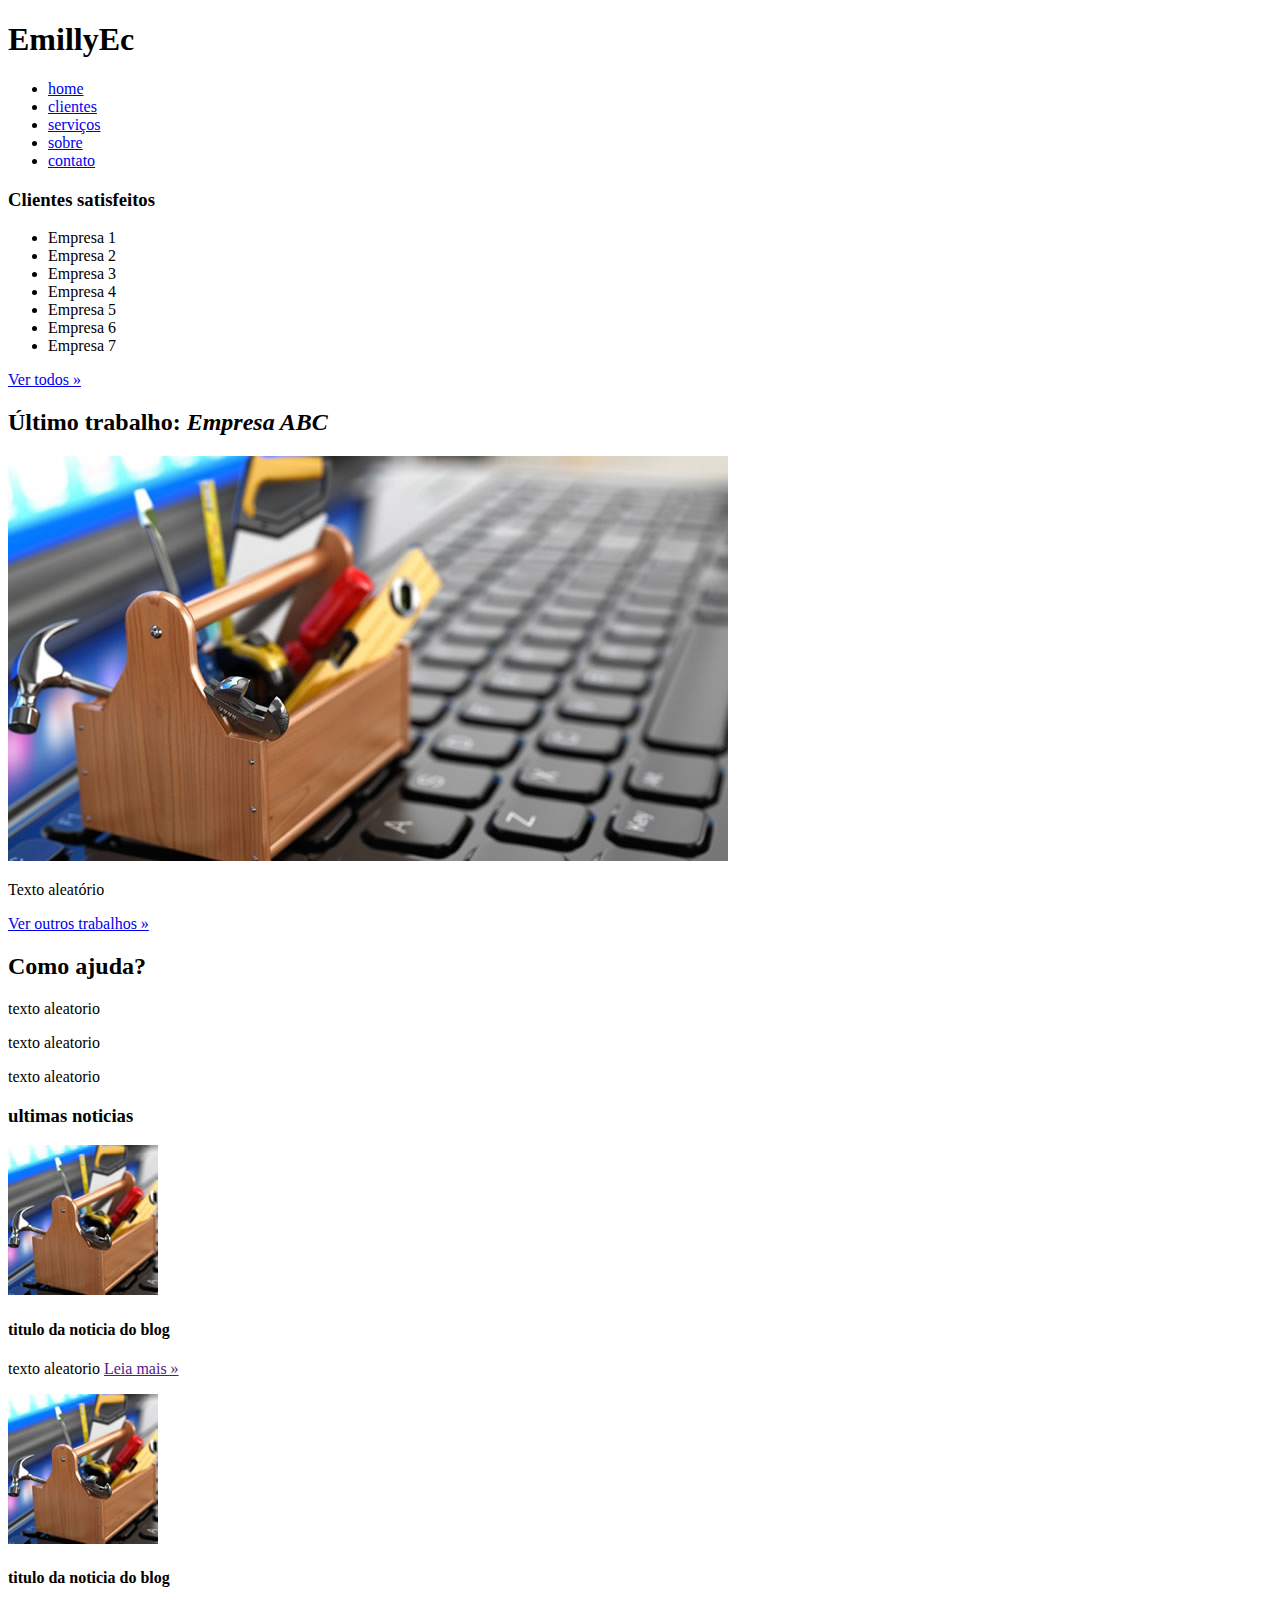
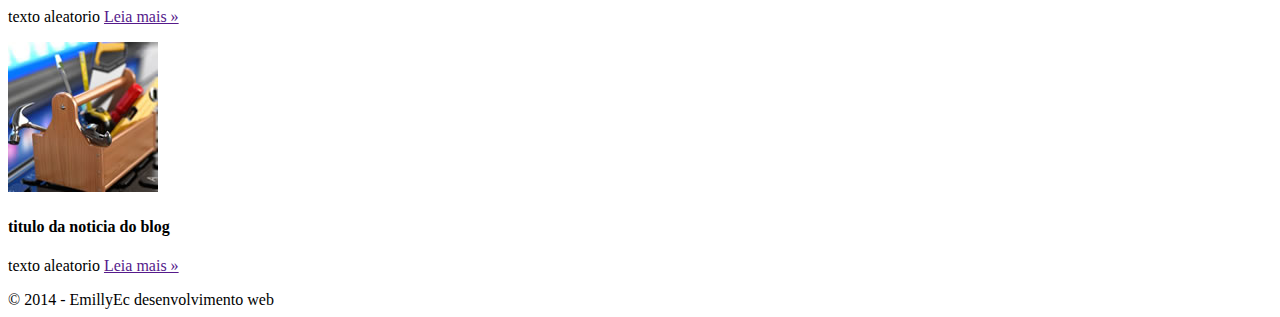
==== index.html @ 2cedb879 "Add files via upload" ====
<!DOCTYPE html>
<html lang="en">
<head>
    <meta charset="UTF-8">
    <meta http-equiv="X-UA-Compatible" content="IE=edge">
    <meta name="viewport" content="width=device-width, initial-scale=1.0">
    <title>Desenvolvimento web</title>
    <link rel="stylesheet" href="css/normalize.css">
    <link rel="preconnect" href="https://fonts.googleapis.com">
    <link rel="preconnect" href="https://fonts.gstatic.com" crossorigin>
    <link href="https://fonts.googleapis.com/css2?family=Roboto:wght@300&display=swap" rel="stylesheet">
    <link rel="stylesheet" href="css/style.css">
</head>
<body>
    <!--LINHA, COLUNA (12 colunas sempre) E TAMANHO DA COLUNA-->
    <div class="linha">
        <header>
            <div class="coluna col4">
                <h1 class="logo">EmillyEc</h1>
            </div>
            <div class="coluna col8">
                <nav>
                    <ul class="menu inline sem-marcador">
                        <li><a href="index.html">home</a></li>
                        <li><a href="clientes.html">clientes</a></li>
                        <li><a href="servicos.html">serviços</a></li>
                        <li><a href="sobre.html">sobre</a></li>
                        <li><a href="contato.html">contato</a></li>
                    </ul>
                </nav>
            </div>
        </header>
    </div>
    <div class="linha">
        <section>
            <div class="coluna col3 siderbar">
                <h3>Clientes satisfeitos</h3>
                <ul class="sem-marcador sem-padding">
                    <li><a hrf="">Empresa 1</a></li>
                    <li><a hrf="">Empresa 2</a></li>
                    <li><a hrf="">Empresa 3</a></li>
                    <li><a hrf="">Empresa 4</a></li>
                    <li><a hrf="">Empresa 5</a></li>
                    <li><a hrf="">Empresa 6</a></li>
                    <li><a hrf="">Empresa 7</a></li>
                </ul>
                <a href="clientes.html" class="botao">Ver todos &raquo;</a>
            </div>
            <div class="coluna col9">
                <h2>Último trabalho: <em>Empresa ABC</em></h2>
                <img src="img/thumb-grande.jpg" alt="">
                <p>Texto aleatório</p>
                <a href="clientes.html" class="botao">Ver outros trabalhos &raquo;</a>
            </div>
        </section>
    </div>
    <div class="conteudo-extra">
        <div class="linha">
            <div class="coluna col7">
                <section>
                    <h2>Como ajuda?</h2>
                    <p>texto aleatorio</p>
                    <p>texto aleatorio</p>
                    <p>texto aleatorio</p>                      
                </section>
            </div>
            <div class="coluna col5">
                <h3>ultimas noticias</h3>
                <tl class="noticias">
                    <li>
                        <img src="img/thumb-pequena.jpg" alt="">
                        <h4>titulo da noticia do blog</h4>
                        <p>texto aleatorio <a href="">Leia mais &raquo;</a></p>
                    </li>
                    <li>
                        <img src="img/thumb-pequena.jpg" alt="">
                        <h4>titulo da noticia do blog</h4>
                        <p>texto aleatorio <a href="">Leia mais &raquo;</a></p>
                    </li>
                    <li>
                        <img src="img/thumb-pequena.jpg" alt="">
                        <h4>titulo da noticia do blog</h4>
                        <p>texto aleatorio <a href="">Leia mais &raquo;</a></p>
                    </li>
                </tl>
            </div>
        </div>
    </div>
    <div class="footer">
        <div class="linha">
            <div class="coluna col12">
                <span>&copy; 2014 - EmillyEc desenvolvimento web</span>
            </div>
        </div>
    </div>
</body>
</html>
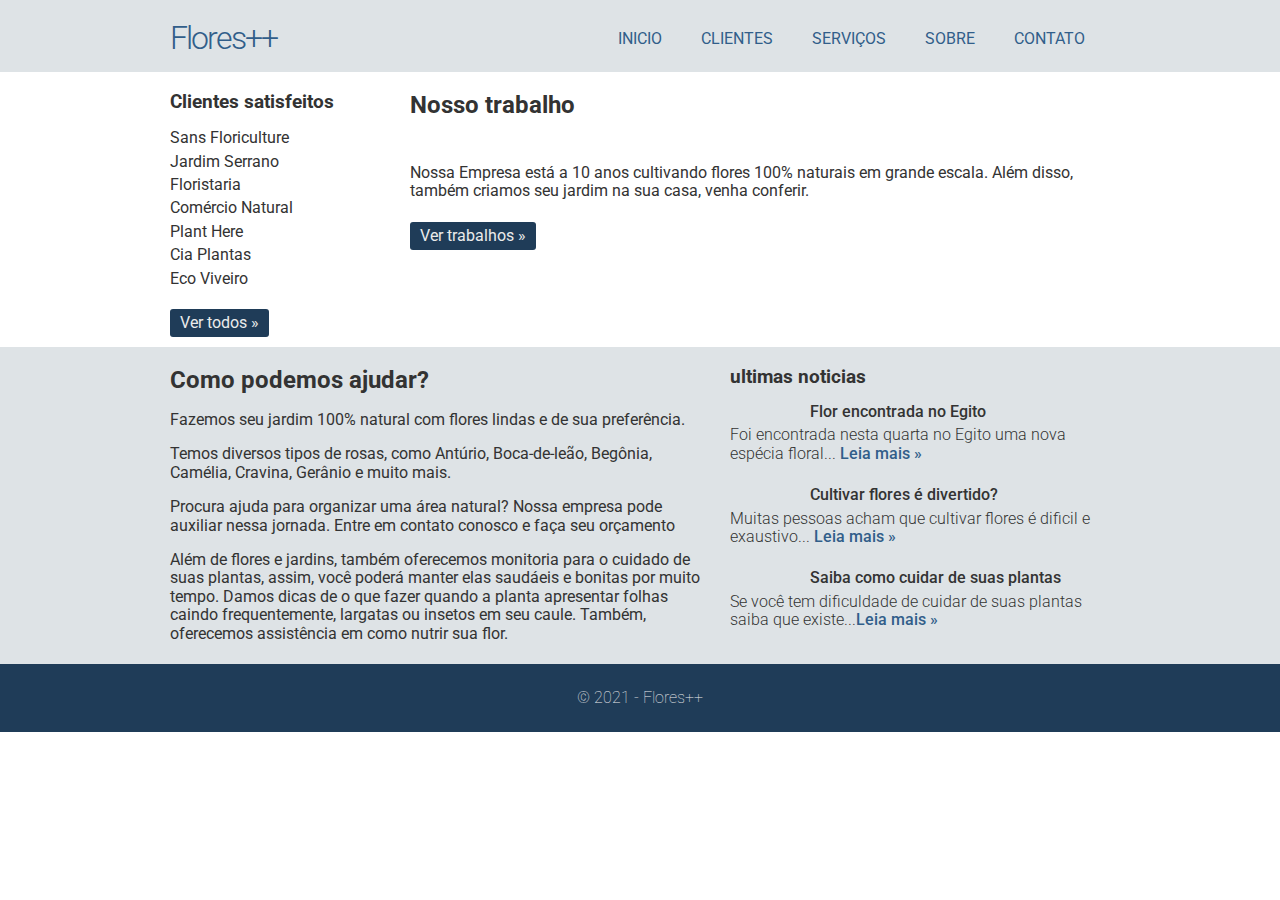
==== commit 66f1afe5: "Update index.html" ====
--- a/index.html
+++ b/index.html
@@ -1,10 +1,10 @@
 <!DOCTYPE html>
-<html lang="en">
+<html lang="pt-br">
 <head>
     <meta charset="UTF-8">
     <meta http-equiv="X-UA-Compatible" content="IE=edge">
     <meta name="viewport" content="width=device-width, initial-scale=1.0">
-    <title>Desenvolvimento web</title>
+    <title>Site Flores++</title>
     <link rel="stylesheet" href="css/normalize.css">
     <link rel="preconnect" href="https://fonts.googleapis.com">
     <link rel="preconnect" href="https://fonts.gstatic.com" crossorigin>
@@ -13,44 +13,46 @@
 </head>
 <body>
     <!--LINHA, COLUNA (12 colunas sempre) E TAMANHO DA COLUNA-->
-    <div class="linha">
-        <header>
-            <div class="coluna col4">
-                <h1 class="logo">EmillyEc</h1>
-            </div>
-            <div class="coluna col8">
-                <nav>
-                    <ul class="menu inline sem-marcador">
-                        <li><a href="index.html">home</a></li>
-                        <li><a href="clientes.html">clientes</a></li>
-                        <li><a href="servicos.html">serviços</a></li>
-                        <li><a href="sobre.html">sobre</a></li>
-                        <li><a href="contato.html">contato</a></li>
-                    </ul>
-                </nav>
-            </div>
-        </header>
+    <div class="header">
+        <div class="linha">
+            <header>
+                <div class="coluna col4">
+                    <h1 class="logo">Flores++</h1>
+                </div>
+                <div class="coluna col8">
+                    <nav>
+                        <ul class="menu inline sem-marcador">
+                            <li><a href="index.html">inicio</a></li>
+                            <li><a href="clientes.html">clientes</a></li>
+                            <li><a href="servicos.html">serviços</a></li>
+                            <li><a href="sobre.html">sobre</a></li>
+                            <li><a href="contato.html">contato</a></li>
+                        </ul>
+                    </nav>
+                </div>
+            </header>
+        </div>
     </div>
     <div class="linha">
         <section>
             <div class="coluna col3 siderbar">
                 <h3>Clientes satisfeitos</h3>
                 <ul class="sem-marcador sem-padding">
-                    <li><a hrf="">Empresa 1</a></li>
-                    <li><a hrf="">Empresa 2</a></li>
-                    <li><a hrf="">Empresa 3</a></li>
-                    <li><a hrf="">Empresa 4</a></li>
-                    <li><a hrf="">Empresa 5</a></li>
-                    <li><a hrf="">Empresa 6</a></li>
-                    <li><a hrf="">Empresa 7</a></li>
+                    <li><a hrf="">Sans Floriculture</a></li>
+                    <li><a hrf="">Jardim Serrano</a></li>
+                    <li><a hrf="">Floristaria</a></li>
+                    <li><a hrf="">Comércio Natural</a></li>
+                    <li><a hrf="">Plant Here</a></li>
+                    <li><a hrf="">Cia Plantas</a></li>
+                    <li><a hrf="">Eco Viveiro</a></li>
                 </ul>
                 <a href="clientes.html" class="botao">Ver todos &raquo;</a>
             </div>
             <div class="coluna col9">
-                <h2>Último trabalho: <em>Empresa ABC</em></h2>
-                <img src="img/thumb-grande.jpg" alt="">
-                <p>Texto aleatório</p>
-                <a href="clientes.html" class="botao">Ver outros trabalhos &raquo;</a>
+                <h2>Nosso trabalho</h2>
+                <img src="https://s2.glbimg.com/S1Waxsr98UPzl1UiQv7rvHKsK6Q=/0x0:847x491/984x0/smart/filters:strip_icc()/i.s3.glbimg.com/v1/AUTH_59edd422c0c84a879bd37670ae4f538a/internal_photos/bs/2020/9/X/Y3U2mxQmusKJBFAa2GEA/floriculturas-e-gardens-estao-autorizados-a-funcionar-em-mogi-ja-podem-atender-desde-a-ultima-semana.jpg" alt="">
+                <p>Nossa Empresa está a 10 anos cultivando flores 100% naturais em grande escala. Além disso, também criamos seu jardim na sua casa, venha conferir.</p>
+                <a href="clientes.html" class="botao">Ver trabalhos &raquo;</a>
             </div>
         </section>
     </div>
@@ -58,40 +60,41 @@
         <div class="linha">
             <div class="coluna col7">
                 <section>
-                    <h2>Como ajuda?</h2>
-                    <p>texto aleatorio</p>
-                    <p>texto aleatorio</p>
-                    <p>texto aleatorio</p>                      
+                    <h2>Como podemos ajudar?</h2>
+                    <p>Fazemos seu jardim 100% natural com flores lindas e de sua preferência.</p>
+                    <p>Temos diversos tipos de rosas, como Antúrio, Boca-de-leão, Begônia, Camélia, Cravina, Gerânio e muito mais.</p>
+                    <p>Procura ajuda para organizar uma área natural? Nossa empresa pode auxiliar nessa jornada. Entre em contato conosco e faça seu orçamento</p>                      
+                    <p>Além de flores e jardins, também oferecemos monitoria para o cuidado de suas plantas, assim, você poderá manter elas saudáeis e bonitas por muito tempo. Damos dicas de o que fazer quando a planta apresentar folhas caindo frequentemente, largatas ou insetos em seu caule. Também, oferecemos assistência em como nutrir sua flor.</p>
                 </section>
             </div>
             <div class="coluna col5">
                 <h3>ultimas noticias</h3>
-                <tl class="noticias">
+                <ul class="sem-marcador sem-padding noticias">
                     <li>
-                        <img src="img/thumb-pequena.jpg" alt="">
-                        <h4>titulo da noticia do blog</h4>
-                        <p>texto aleatorio <a href="">Leia mais &raquo;</a></p>
+                        <img src="https://imagens-revista.vivadecora.com.br/uploads/2018/05/tipos-de-flores-ger%C3%A2nio.jpg" alt="">
+                        <h4>Flor encontrada no Egito</h4>
+                        <p>Foi encontrada nesta quarta no Egito uma nova espécia floral... <a href="">Leia mais &raquo;</a></p>
                     </li>
                     <li>
-                        <img src="img/thumb-pequena.jpg" alt="">
-                        <h4>titulo da noticia do blog</h4>
-                        <p>texto aleatorio <a href="">Leia mais &raquo;</a></p>
+                        <img src="https://imagens-revista.vivadecora.com.br/uploads/2018/05/tipos-de-flores-%C3%ADris.jpg" alt="">
+                        <h4>Cultivar flores é divertido?</h4>
+                        <p>Muitas pessoas acham que cultivar flores é dificil e exaustivo... <a href="">Leia mais &raquo;</a></p>
                     </li>
                     <li>
-                        <img src="img/thumb-pequena.jpg" alt="">
-                        <h4>titulo da noticia do blog</h4>
-                        <p>texto aleatorio <a href="">Leia mais &raquo;</a></p>
+                        <img src="https://imagens-revista.vivadecora.com.br/uploads/2018/05/tipos-de-plantas-Jacinto.jpg" alt="">
+                        <h4>Saiba como cuidar de suas plantas</h4>
+                        <p>Se você tem dificuldade de cuidar de suas plantas saiba que existe...<a href="">Leia mais &raquo;</a></p>
                     </li>
-                </tl>
+                </ul>
             </div>
         </div>
     </div>
     <div class="footer">
         <div class="linha">
             <div class="coluna col12">
-                <span>&copy; 2014 - EmillyEc desenvolvimento web</span>
+                <span>&copy; 2021 - Flores++</span>
             </div>
         </div>
     </div>
 </body>
-</html>+</html>
--- a/css/style.css
+++ b/css/style.css
@@ -0,0 +1,177 @@
+body{
+    font-family: 'Roboto', sans-serif;
+    color: #333;
+}
+a:link, a:active, a:visited{
+    color: #315e8a;
+    text-decoration: none;
+}
+a:hover{
+    text-decoration: underline;
+}
+/*grid 960ppx*/
+.linha{
+    width: 960px;
+    margin: 0 auto;
+    overflow: auto;
+    padding: 5px 0;
+}
+.coluna{
+    padding: 0 10px;
+    float: left;
+
+}
+.col1{
+    width: 60px;
+}
+.col2{
+    width: 140px;
+}
+.col3{
+    width: 220px;
+}
+.col4{
+    width: 300px;
+}
+.col5{
+    width: 380px;
+}
+.col6{
+    width: 460px;
+}
+.col7{
+    width: 540px;
+}
+.col8{
+    width: 620px;
+}
+.col9{
+    width: 700px;
+}
+.col10{
+    width: 780px;
+}
+.col11{
+    width: 860px;
+}
+.col12{
+    width: 940px;
+}
+/* estilos reutilizaveis*/
+.sem-padding{
+    padding: 0 !important;
+}
+.sem-margin{
+    margin: 0 !important;
+}
+h1, h2, h3, h4, h5, h6{
+    font-size: 500;
+    margin: 15px 0 10px 0;
+}
+ul li, ol li{
+    margin-bottom: 5px;
+}
+ul.inline li, ol.inline li{
+    display: inline;
+    margin-right: 15px;
+}
+/*Ultimo elemento nao recebe esses estilos (last-child)*/
+ul.inline li:last-child, ol.inline li:last-child{
+    margin-right: 15px;
+}
+ul.sem-marcador, ol.sem-marcador{
+    list-style: none;
+}
+a.botao, input.botao{
+    background-color: #1f3c58;
+    padding: 5px 10px;
+    border-radius: 3px;
+    color: #ebebeb;
+    cursor: pointer;
+    margin: 5px 0;
+    display: inline-block;
+    border: none;
+}
+a.botao:hover, input.botao:hover{
+    background-color: #315e8a;
+    text-decoration: none;
+}
+img{
+    max-width: 100%;
+    height: auto;
+}
+
+/*layout do site*/
+
+.header{
+    background-color: #dee3e6;
+}
+h1.logo{
+    font-weight: 300;
+    color: #315e8a;
+    letter-spacing: -2px;
+}
+.conteudo-extra{
+    background-color:#dee3e6;
+}
+.footer{
+    background-color: #1f3c58;
+    color:#ebebeb;
+    padding: 20px 0;
+    text-align: center;
+    font-weight: 100;
+}
+.menu{
+    text-transform: uppercase;
+    text-align: right;
+    margin-top: 25px;
+}
+.menu li a{
+    padding: 5px 10px;
+    border-radius: 3px;
+}
+.menu li a:hover{
+    text-decoration: none;
+    background-color: #1f3c58;
+    color: #ebebeb ;
+}
+ul.noticias li{
+    clear:both;
+    display: bock;
+    overflow: hidden;
+    margin-bottom: 20px;
+}
+ul.noticias li img{
+    width: 70px;
+    height: auto;
+    margin-right: 10px;
+    float: left;
+}
+ul.noticias li h4{
+    margin: -2px 0 5px 0;
+    font-weight: 500;
+}
+ul.noticias li p{
+    margin: 5px 0;
+    font-weight: 300;
+}
+ul.noticias li p a{
+    font-weight: 500;
+}
+.contato label{
+    display: block;
+    font-size: 13px;
+    font-weight: 300;
+}
+.contato input, .contato textarea{
+    display: block;
+    margin-bottom: 15px;
+    padding: 7px 2%;
+    width: 96%;
+}
+.contato textarea{
+    height: 150px;
+}
+.contato input.botao{
+    width: auto;
+}